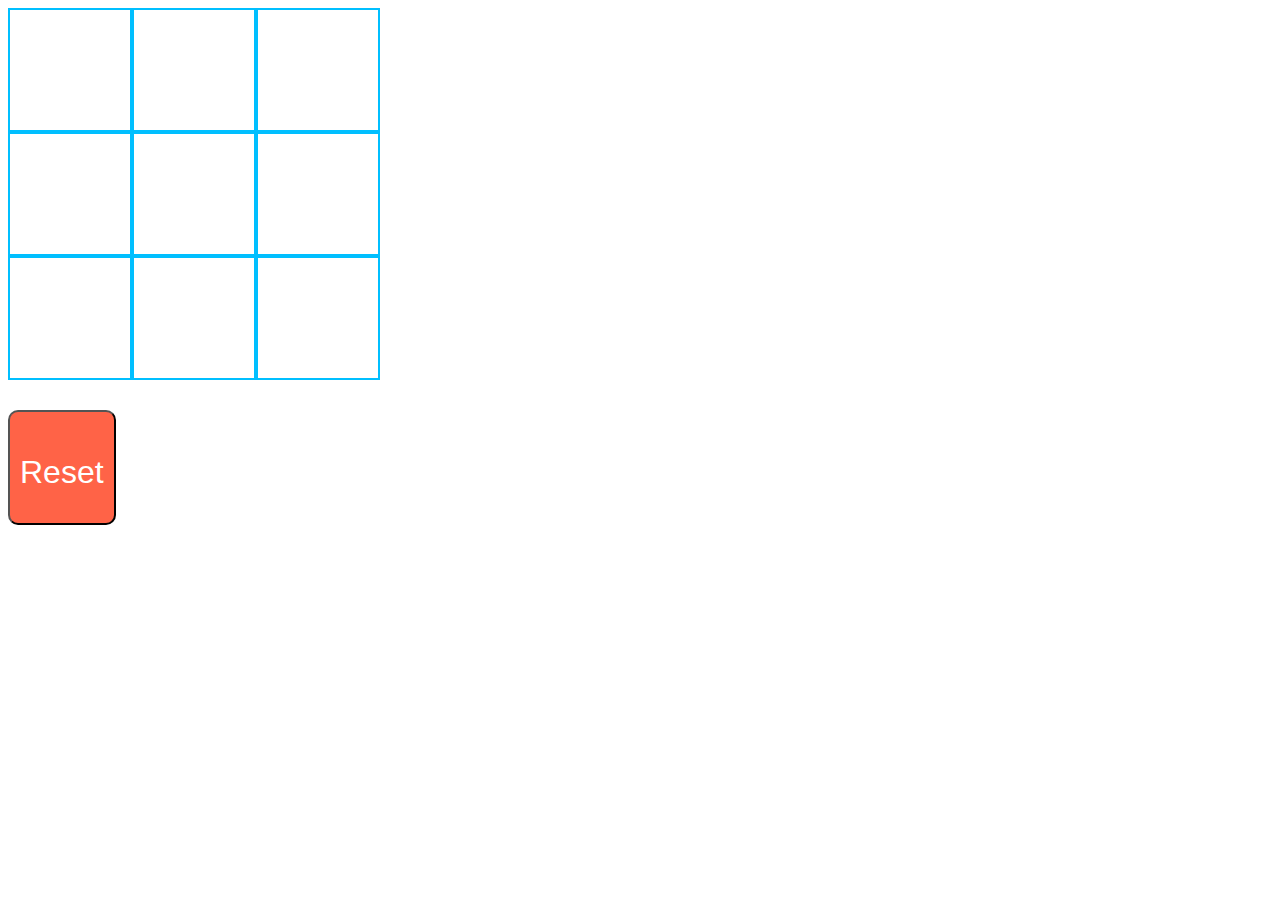
==== tic tac toe/index.html @ 14b6e734 "Add files via upload" ====
<!doctype html>
<html>
<head>
<!-- Latest compiled and minified CSS -->
<link rel="stylesheet" href="https://maxcdn.bootstrapcdn.com/bootstrap/3.3.6/css/bootstrap.min.css" integrity="sha384-1q8mTJOASx8j1Au+a5WDVnPi2lkFfwwEAa8hDDdjZlpLegxhjVME1fgjWPGmkzs7" crossorigin="anonymous">
<link rel="stylesheet" type="text/css" href="css/styles.css">
    
<script src="https://ajax.googleapis.com/ajax/libs/jquery/3.0.0/jquery.min.js"></script>
<script src="js/apps.js"></script>
</head>
<body>
<div class="container">
    <div class="row">
        <div class="flexobject">    
            <div class="box box1">
                    <script>
                    $('.box1').click(function () {
                        $('.box1 p').slideDown();
                    });
                    </script>              
                <p>X</p>
            </div>
        <div class="box box2">
                    <script>
                    $('.box2').click(function () {
                        $('.box2 p').slideDown();
                    });
                    </script>
                <p>X</p>
            </div>
        <div class="box box3">
                    <script>
                    $('.box3').click(function () {
                        $('.box3 p').slideDown();
                    });
                    </script>
                <p>X</p>
            </div>
        </div>
        <div class="flexobject">
            <div class="box box4">
                    <script>
                    $('.box4').click(function () {
                        $('.box4 p').slideDown();
                    });
                    </script>
                <p>X</p>
            </div>
            <div class="box box5">
                    <script>
                    $('.box5').click(function () {
                        $('.box5 p').slideDown();
                    });
                    </script>
                <p>X</p>
            </div>
            <div class="box box6">
                    <script>
                    $('.box6').click(function () {
                        $('.box6 p').slideDown();
                    });
                    </script>
                <p>X</p>
            </div>
        </div>
        <div class="flexobject">
            <div class="box box7">
                    <script>
                    $('.box7').click(function () {
                        $('.box7 p').slideDown();
                    });
                    </script>
                <p>X</p>
            </div>
            <div class="box box8">
                    <script>
                    $('.box8').click(function () {
                        $('.box8 p').slideDown();
                    });
                    </script>
                <p>X</p>
            </div>
            <div class="box box9">
                    <script>
                    $('.box9').click(function () {
                        $('.box9 p').slideDown();
                    });
                    </script>
                <p>X</p>
            </div>
    </div>
    </div>
    <div class="row">

        <div class="col-md-5">
        
<button class="reset">
    <script>
    $('.reset').click(function (){
        $('.box p').slideUp();
    })
    </script>
    <p>Reset</p>
        </div>
        </div>
        </div>
    </div>
</div>
</body>    
</html>
---- tic tac toe/css/styles.css ----
.flexobject{
    display: flex;
}
.box{
    width: 120px;
    height: 120px;
    border: solid 2px deepskyblue;
}

.box p{
    display: none;
    text-align: center;
    justify-content: center;
    font-size: 5.5em;
}

.shadow{
box-shadow: 3px 3px 6px #292929;
}
    
.reset{
    margin-top: 30px;
    padding: 50px;
    background: tomato;
    margin-right: 200px;
    border-radius: 10px;
    
    color: white;
    font-weight: 400;
    font-size: 2em;
    padding-top: 10px;
    padding-bottom: 0px;
    padding-left: 10px;
    padding-right: 10px;
}
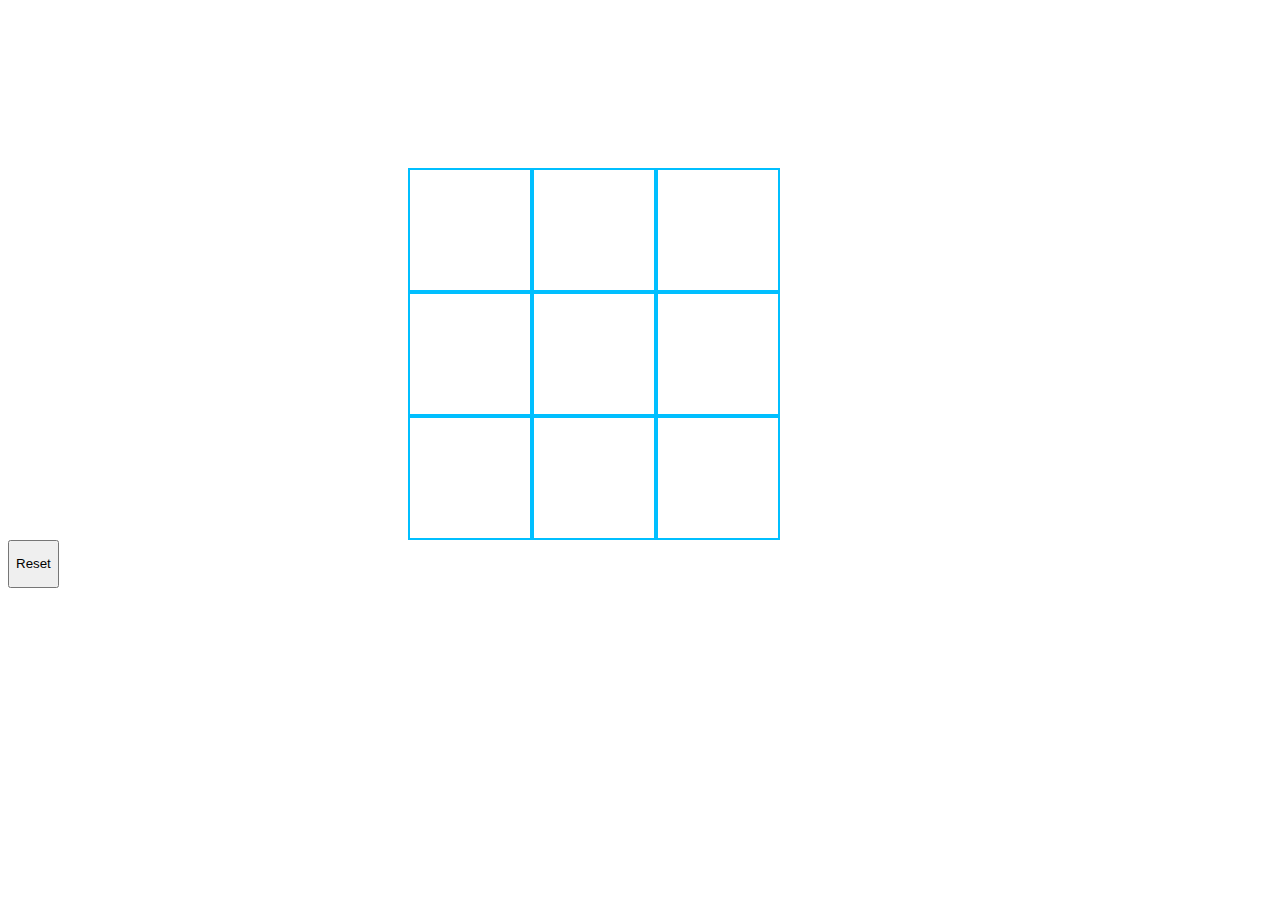
==== commit 80b8a741: "Update index.html" ====
--- a/tic tac toe/index.html
+++ b/tic tac toe/index.html
@@ -1,110 +1,81 @@
-<!doctype html>
+<!DOCTYPE HTML>
 <html>
 <head>
 <!-- Latest compiled and minified CSS -->
 <link rel="stylesheet" href="https://maxcdn.bootstrapcdn.com/bootstrap/3.3.6/css/bootstrap.min.css" integrity="sha384-1q8mTJOASx8j1Au+a5WDVnPi2lkFfwwEAa8hDDdjZlpLegxhjVME1fgjWPGmkzs7" crossorigin="anonymous">
 <link rel="stylesheet" type="text/css" href="css/styles.css">
-    
+
 <script src="https://ajax.googleapis.com/ajax/libs/jquery/3.0.0/jquery.min.js"></script>
-<script src="js/apps.js"></script>
+
 </head>
 <body>
 <div class="container">
     <div class="row">
+        <div class="board">
         <div class="flexobject">    
-            <div class="box box1">
-                    <script>
-                    $('.box1').click(function () {
-                        $('.box1 p').slideDown();
-                    });
-                    </script>              
-                <p>X</p>
+            <div class="box" id="box1">
+            <p></p>
+							
+							
             </div>
-        <div class="box box2">
-                    <script>
-                    $('.box2').click(function () {
-                        $('.box2 p').slideDown();
-                    });
-                    </script>
-                <p>X</p>
+        <div class="box" id="box2">
+                  
+                <p></p>
             </div>
-        <div class="box box3">
-                    <script>
-                    $('.box3').click(function () {
-                        $('.box3 p').slideDown();
-                    });
-                    </script>
-                <p>X</p>
+        <div class="box" id="box3">
+              
+     
+                   
+                <p></p>
             </div>
         </div>
         <div class="flexobject">
-            <div class="box box4">
-                    <script>
-                    $('.box4').click(function () {
-                        $('.box4 p').slideDown();
-                    });
-                    </script>
-                <p>X</p>
+            <div class="box" id="box4">
+                
+                <p></p>
             </div>
-            <div class="box box5">
-                    <script>
-                    $('.box5').click(function () {
-                        $('.box5 p').slideDown();
-                    });
-                    </script>
-                <p>X</p>
+            <div class="box" id="box5">
+                   
+                <p></p>
             </div>
-            <div class="box box6">
-                    <script>
-                    $('.box6').click(function () {
-                        $('.box6 p').slideDown();
-                    });
-                    </script>
-                <p>X</p>
+            <div class="box" id="box6">
+                   
+                <p></p>
             </div>
         </div>
         <div class="flexobject">
-            <div class="box box7">
-                    <script>
-                    $('.box7').click(function () {
-                        $('.box7 p').slideDown();
-                    });
-                    </script>
-                <p>X</p>
+            <div class="box" id="box7">
+                  
+                <p></p>
             </div>
-            <div class="box box8">
-                    <script>
-                    $('.box8').click(function () {
-                        $('.box8 p').slideDown();
-                    });
-                    </script>
-                <p>X</p>
+            <div class="box" id="box8">
+               
+                <p></p>
             </div>
-            <div class="box box9">
-                    <script>
-                    $('.box9').click(function () {
-                        $('.box9 p').slideDown();
-                    });
-                    </script>
-                <p>X</p>
+            <div class="box" id="box9">
+                   
+                <p></p>
             </div>
+					
+					
+
+					
+    </div>
     </div>
     </div>
     <div class="row">
 
         <div class="col-md-5">
         
-<button class="reset">
-    <script>
-    $('.reset').click(function (){
-        $('.box p').slideUp();
-    })
-    </script>
+<button id="reset">
+
     <p>Reset</p>
         </div>
         </div>
         </div>
     </div>
+	<script src="js/apps.js"></script>
 </div>
+	
 </body>    
-</html>+</html>
--- a/tic tac toe/css/styles.css
+++ b/tic tac toe/css/styles.css
@@ -1,4 +1,7 @@
-
+.board{
+    padding-left: 25em;
+    padding-top: 10em;
+}
 
 .flexobject{
     display: flex;
@@ -24,8 +27,8 @@
     margin-top: 30px;
     padding: 50px;
     background: tomato;
-    margin-right: 200px;
     border-radius: 10px;
+    margin-left: 21.5em;
     
     color: white;
     font-weight: 400;
@@ -34,4 +37,4 @@
     padding-bottom: 0px;
     padding-left: 10px;
     padding-right: 10px;
-}+}
